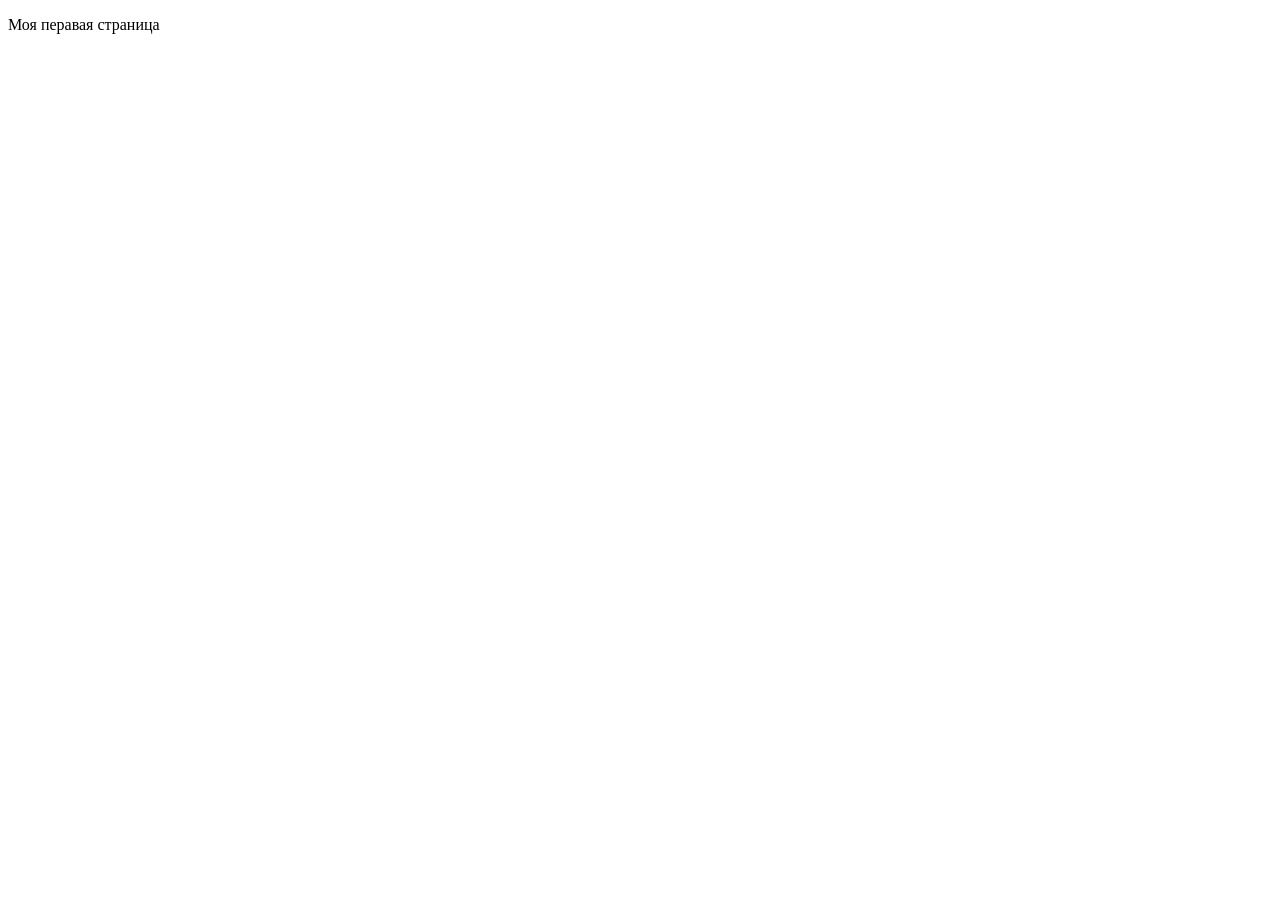
==== index.html @ 0fafe241 "Создание проекта" ====
<!DOCTYPE html>
<html lang="en">
<head>
    <meta charset="UTF-8">
    <meta name="viewport" content="width=device-width, initial-scale=1.0">
    <title>Document</title>
</head>
<body>
    <p>Моя перавая страница</p>
</body>
</html>
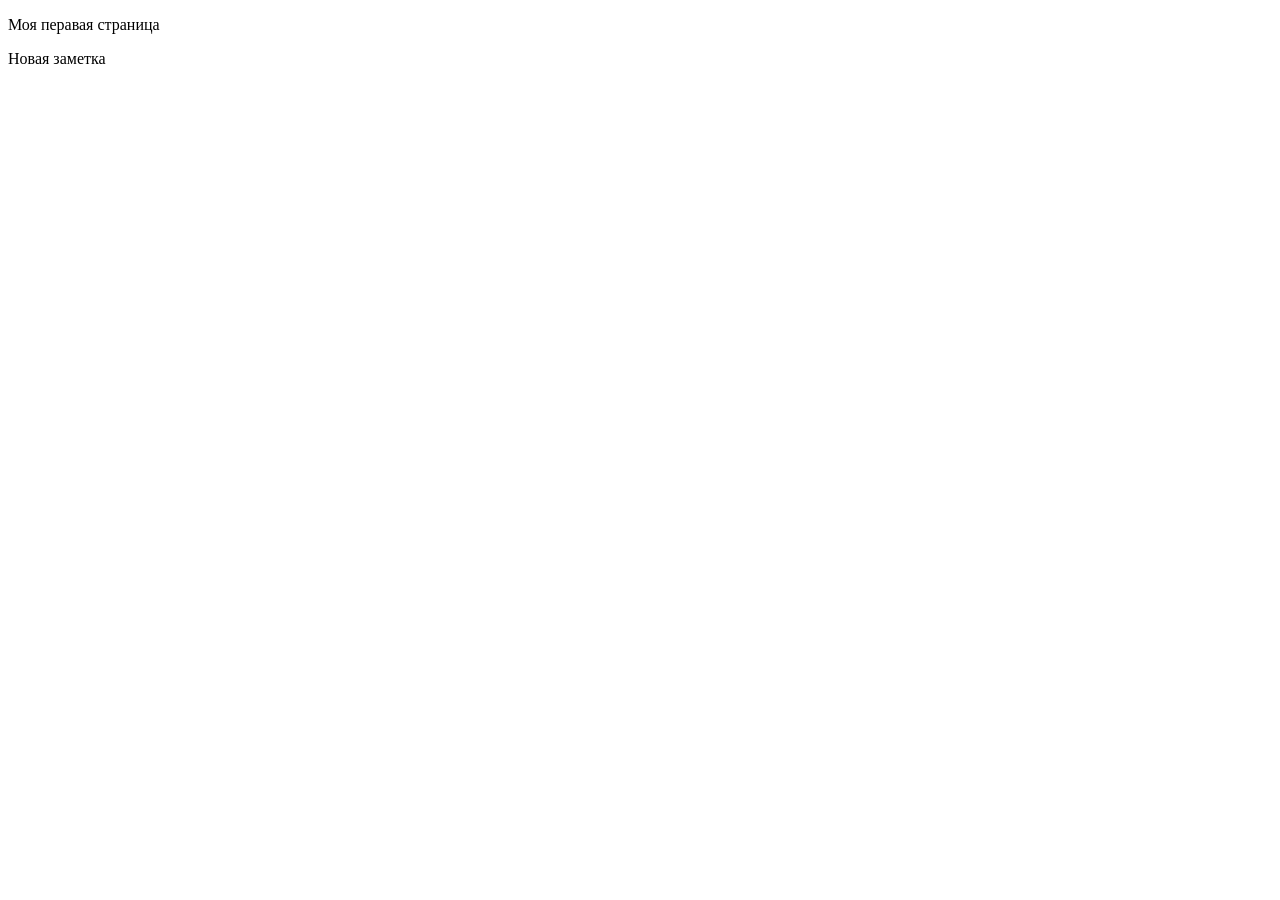
==== commit 23183b74: "первый" ====
--- a/index.html
+++ b/index.html
@@ -7,5 +7,6 @@
 </head>
 <body>
     <p>Моя перавая страница</p>
+    <p>Новая заметка</p> 
 </body>
 </html>
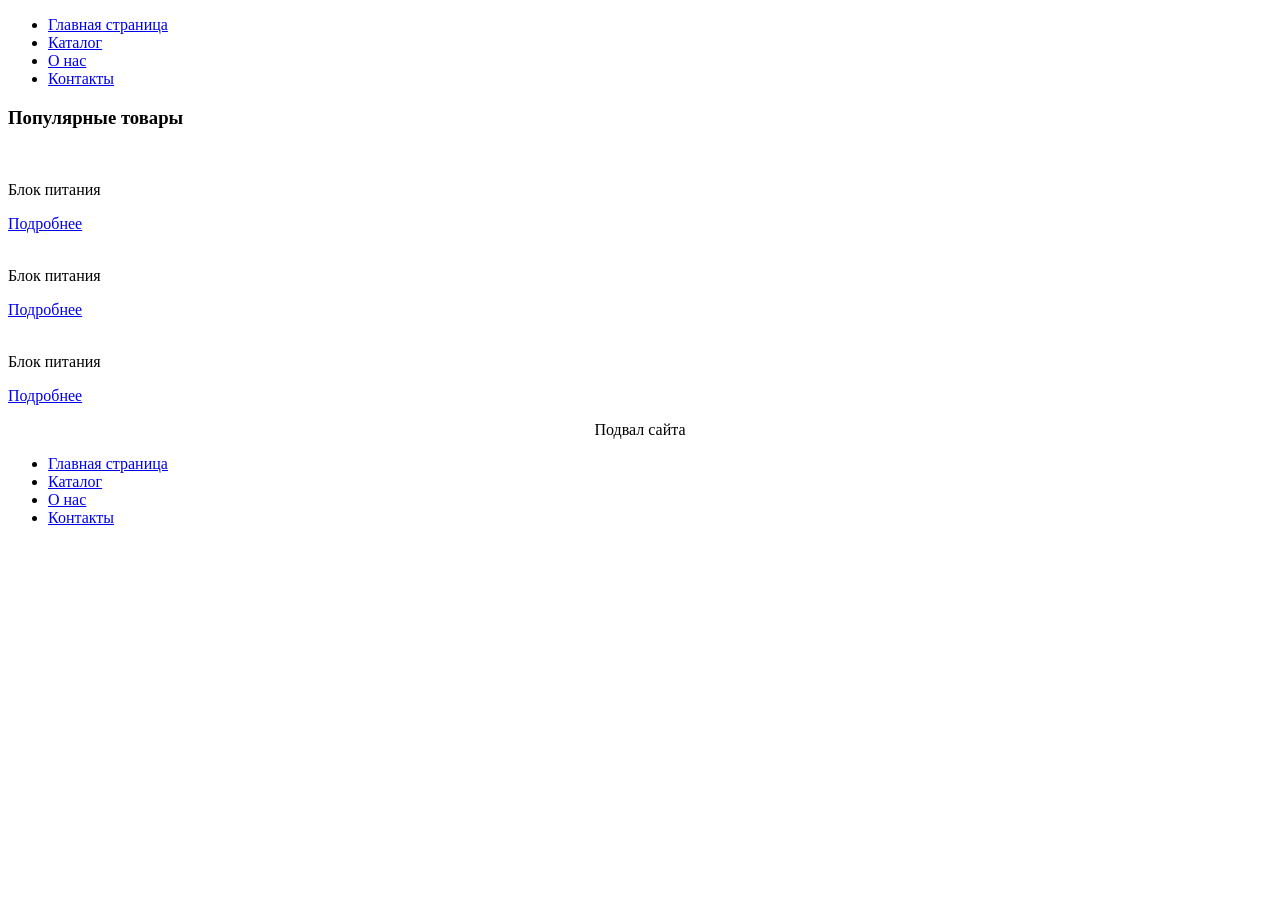
==== commit 9768e705: "добавление сайта" ====
--- a/index.html
+++ b/index.html
@@ -1,12 +1,97 @@
 <!DOCTYPE html>
 <html lang="en">
+
 <head>
     <meta charset="UTF-8">
     <meta name="viewport" content="width=device-width, initial-scale=1.0">
-    <title>Document</title>
+    <link rel="stylesheet" href="./css/style.css">
+    <title>Магазин</title>
 </head>
+
 <body>
-    <p>Моя перавая страница</p>
-    <p>Новая заметка</p> 
+    <header>
+        <nav>
+            <ul>
+                <li>
+                    <a href="#"> Главная страница</a>
+                </li>
+                <li>
+                    <a href="3.html"> Каталог</a>
+                </li>
+                <li>
+                    <a href="#"> О нас</a>
+                </li>
+                <li>
+                    <a href="#"> Контакты</a>
+                </li>
+            </ul>
+        </nav>
+    </header>
+    <main>
+        <section class="popular-tovar">
+            <h3> Популярные товары</h3>
+
+
+            <div class="tovar-list">
+                <div class="tovar-card">
+                    <div class="tovar-img" >
+                        <img src="./img/3.png" alt=>
+
+                    </div>
+                    <div class="tovar-info">
+                        <p>Блок питания</p>
+                        <a href="2.html">Подробнее</a>
+                    </div>
+                </div>
+
+                <div class="tovar-card">
+                    <div class="tovar-img">
+                        <img src="./img/2.png" alt=>
+
+                    </div>
+                    <div class="tovar-info">
+                        <p>Блок питания</p>
+                        <a href="2.html">Подробнее</a>
+                    </div>
+                </div>
+
+
+                <div class="tovar-card">
+                    <div class="tovar-img">
+                        <img src="./img/3.png" alt=>
+
+                    </div>
+                    <div class="tovar-info">
+                        <p>Блок питания</p>
+                        <a href="2.html">Подробнее</a>
+                    </div>
+                </div>
+            </div>
+        
+
+        </section>
+    </main>
+    <footer>
+        <p align="center"> Подвал сайта</p>
+        <nav>
+            <ul>
+                <li>
+                    <a href="#"> Главная страница</a>
+                </li>
+                <li>
+                    <a href="#"> Каталог</a>
+                </li>
+                <li>
+                    <a href="#"> О нас</a>
+                </li>
+                <li>
+                    <a href="#"> Контакты</a>
+                </li>
+            </ul>
+        </nav>
+    </footer>
+
+    </main>
 </body>
+
 </html>
